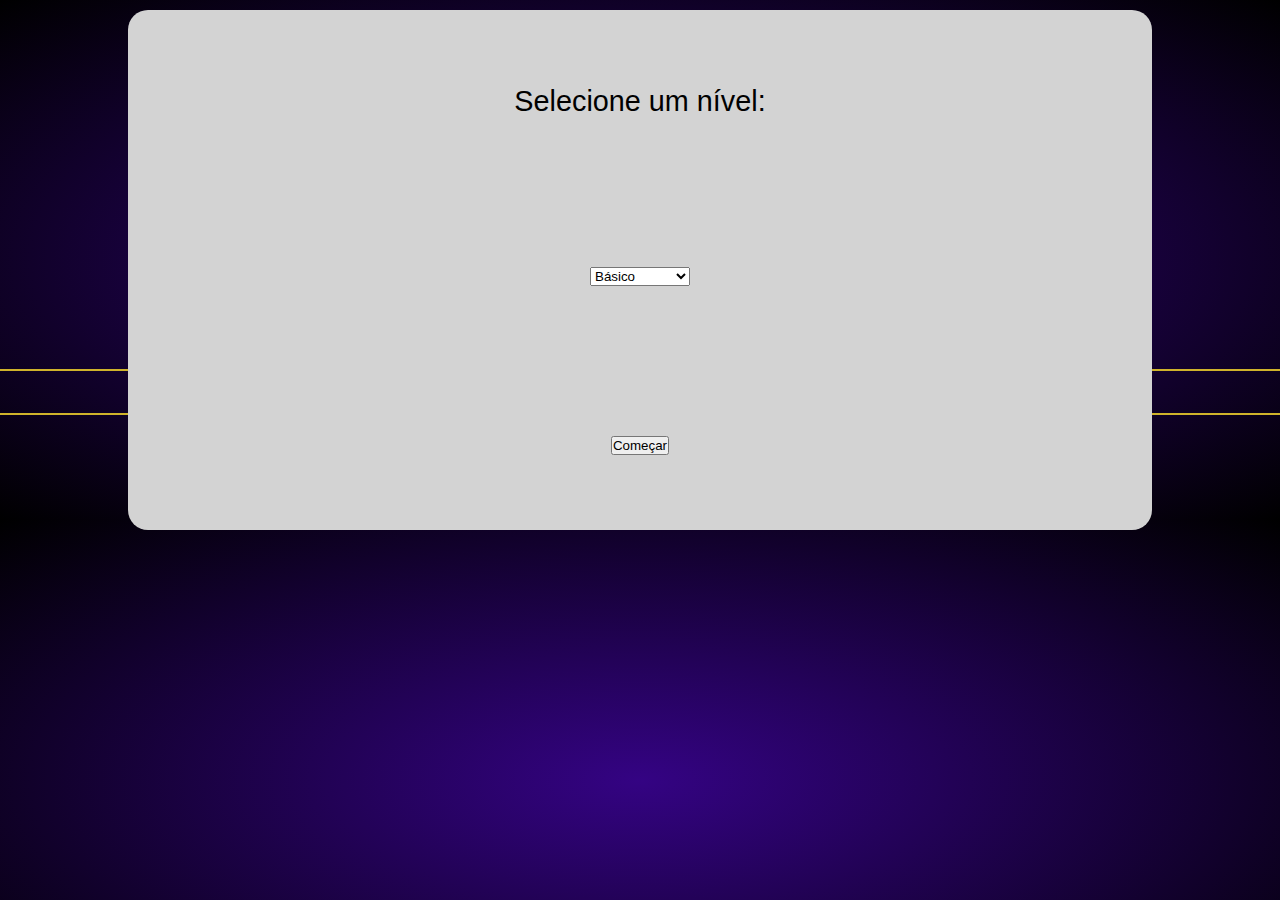
==== index.html @ a229a62e "Add files via upload" ====
<!DOCTYPE html>
<html>
<head>
	<meta charset="utf-8">
	<meta name="viewport" content="width=device-width, initial-scale=1">
	<title>English test</title>
	<link rel="stylesheet" type="text/css" href="style.css">
	<script src="script.js" defer></script>
</head>
<body>
	<main>
	  <div class="tela-inicial">
	  	<legend>Selecione um nível:</legend>
		<select name="categorias" class="categorias">
			<option value="geografia">Básico</option>
			<option value="ingles">Intermediário</option>
			<option value="historia">Avançado</option>
			<option value="quimica">Fluente</option>
		</select>
        <button class="btn-comecar">Começar</button>
	  </div>

	  <div class="container-jogo">
	  	<div class="pergunta">Pergunta</div>
      
	  	<div class="mostra-contador">15</div>

	  	<div class="qtde-respostas">
	  		<p>Corretas:</p>
			<div class="qtde-corretas">0</div>
			<p>Erradas:</p>
			<div class="qtde-erradas">0</div>
			<p>Não respondidas:</p>
			<div class="nao-respondidas">0</div>
	  	</div>

        <hr class="upper-line">
	  	<div class="container-opcoes">	
		  	<div class="opcao-a opcoes" onclick="checaResposta('A')">Opção A</div>
		  	<div class="opcao-b opcoes" onclick="checaResposta('B')">Opção B</div>
		  	<div class="opcao-c opcoes" onclick="checaResposta('C')">Opção C</div>
		  	<div class="opcao-d opcoes" onclick="checaResposta('D')">Opção D</div>
		</div>
		<hr class="lower-line">

	  </div>

	  <div class="tela-final" style="display: none;">
	  	<div class="msg-final">Mensagem final</div>
	  	<div class="corretas-final">corretas</div>
	  	<div class="erradas-final">erradas</div>
	  	<div class="nao-respond-final">nao respondidas</div>
	  	<button class="btn-reiniciar">Reiniciar</button>
	  </div>
    </main>
</body>
</html>
---- style.css ----
*{
	margin: 0;
	padding: 0;
	box-sizing: border-box;
	font-family: arial, Helvetica, sans-serif;
}

body{
	background-image: radial-gradient(#340383, #000);
}

.tela-inicial{
	font-size: 1.8rem;
	position: absolute;
	margin-left: 10%;
	width: 80%;
	height: 520px;
	display: flex;
	justify-content: space-around;
	flex-direction: column;
	align-items: center;
	background-color: lightgray;
	border-radius: 20px;
	z-index: 1;
}

.nome-jogador{
	text-align: center;
	font-size: 1.5rem;
	width: 35%;
	height: 45px;
}

.container-jogo{
	height: 500px;
	display: flex;
	flex-direction: column;
	align-items: center;
	justify-content: space-evenly;
	margin: 10px auto;
}

.modal-msg{
    width: 50%;
    height: 100px;
    display: flex;
    flex-direction: column;
    justify-content: center;
    border: 2px solid #92722F;
    background-color: #C1D435;
}

.mensagem{
	text-align: center;
	font-size: 1.5rem;
}

.pergunta{
	width: 75%;
	height: 50px;
	padding-top: 10px;
	color: #fff;
	text-align: center;
    border: 2px solid #CFB32B;
    border-radius: 20px;
    background-image: radial-gradient(#1B519E, #1B359E);
}

.qtde-respostas{
	color: aliceblue;
    display: flex;
    align-items: center;
    justify-content:space-evenly;
    width: 70%;
    height: 30px;
}

.qtde-corretas, .qtde-erradas, .nao-respondidas{
	color: #000;
	margin-right: 15px;
	width: 35px;
	text-align: center;
	padding-top: 4px;
	border: 1px solid #1B519E;
	border-radius: 5px;
	background-color: aliceblue;
}

.mostra-contador{
	font-weight: bold;
	font-size: 25px;
	padding-top: 10px;
	text-align: center;
	color: #fff;
    width: 55px;
    height: 55px;
    border: 2px solid #CFB32B; 
    border-radius: 50%;
    background-color: #1C7D22;
}

.container-opcoes{
	display: flex;
    flex-wrap: wrap;
    justify-content: center;
	width: 60%;
	height: 82px;
}

.upper-line{
	width: 100%;
	position: relative;
	z-index: -1;
	top: 13%;
	border: 1px solid #CFB32B;
}

.lower-line{
	width: 100%;
	position: relative;
	z-index: -1;
	bottom: 11%;
	border: 1px solid #CFB32B;
}

.opcoes{
	padding-top: 8px;
	width: 50%;
	height: 44px;
	text-align: center;
	color: #fff;
	background-image: radial-gradient(#1B519E, #1B359E);
	border: 2px solid #CFB32B;
	border-radius: 20px;
}

.tela-final{
	margin: 20px auto;
	position: relative;
	z-index: 1;
	bottom: 480px;
	width: 60%;
	height: 380px;
	background-image: linear-gradient(#1985FE, #1DBBC6);
	display: none;
	flex-direction: column;
	justify-content: space-evenly;
	align-items: center;
	border-radius: 20px;
	box-shadow: #000 3px 3px 5px;
}

.btn-reiniciar{
    width: 30%;
	height: 40px;
	border: none;
	background-color: #baff4b;
	border-radius: 10px;
	font-size: 1.2rem;
	font-weight: bold;
}
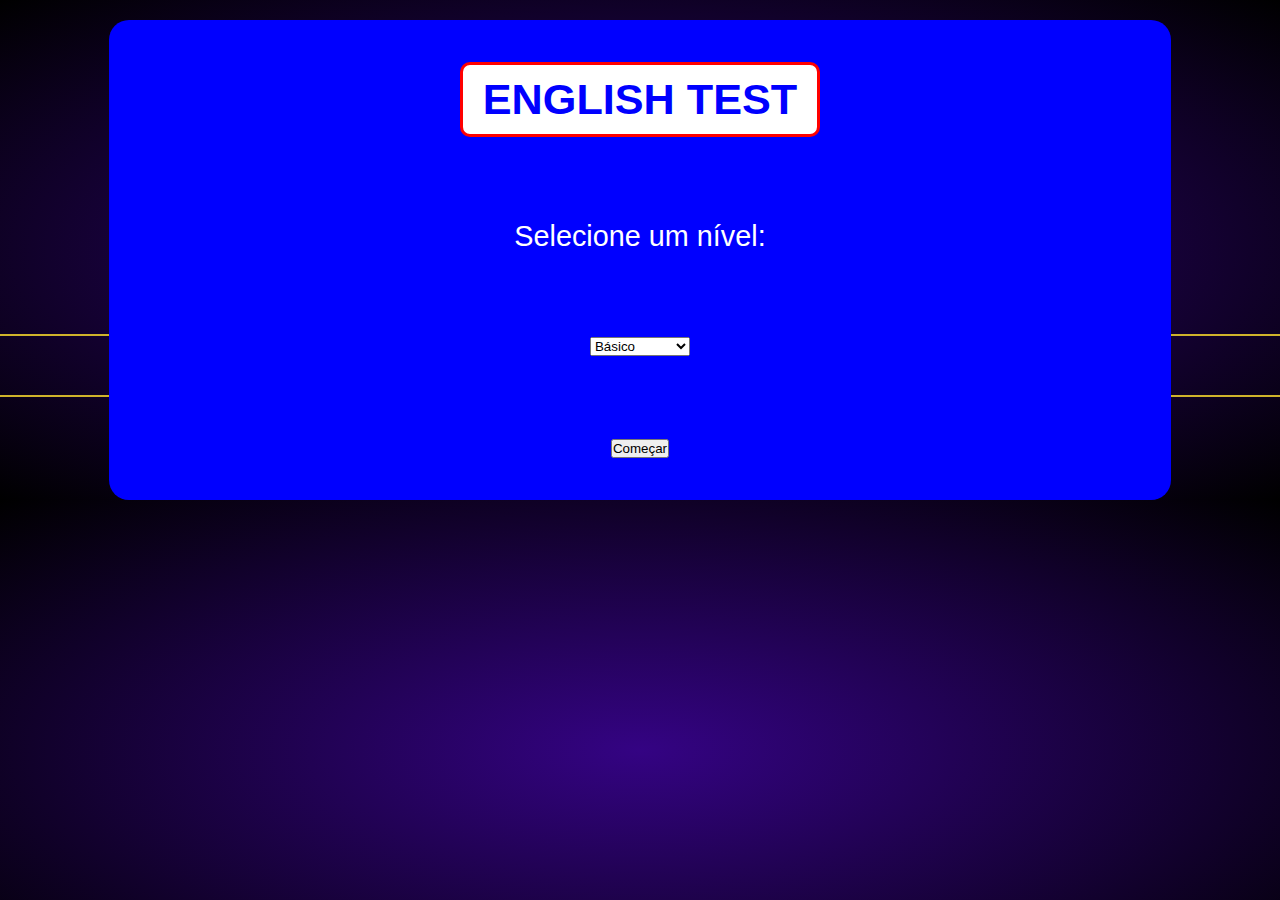
==== commit 902d6c7f: "Add files via upload" ====
--- a/index.html
+++ b/index.html
@@ -10,12 +10,13 @@
 <body>
 	<main>
 	  <div class="tela-inicial">
+	  	<h2>ENGLISH TEST</h2>
 	  	<legend>Selecione um nível:</legend>
 		<select name="categorias" class="categorias">
-			<option value="geografia">Básico</option>
-			<option value="ingles">Intermediário</option>
-			<option value="historia">Avançado</option>
-			<option value="quimica">Fluente</option>
+			<option value="basico">Básico</option>
+			<option value="intermediario">Intermediário</option>
+			<option value="avancado">Avançado</option>
+			<option value="fluente">Fluente</option>
 		</select>
         <button class="btn-comecar">Começar</button>
 	  </div>
@@ -24,15 +25,6 @@
 	  	<div class="pergunta">Pergunta</div>
       
 	  	<div class="mostra-contador">15</div>
-
-	  	<div class="qtde-respostas">
-	  		<p>Corretas:</p>
-			<div class="qtde-corretas">0</div>
-			<p>Erradas:</p>
-			<div class="qtde-erradas">0</div>
-			<p>Não respondidas:</p>
-			<div class="nao-respondidas">0</div>
-	  	</div>
 
         <hr class="upper-line">
 	  	<div class="container-opcoes">	
@@ -45,7 +37,7 @@
 
 	  </div>
 
-	  <div class="tela-final" style="display: none;">
+	  <div class="tela-final">
 	  	<div class="msg-final">Mensagem final</div>
 	  	<div class="corretas-final">corretas</div>
 	  	<div class="erradas-final">erradas</div>
--- a/style.css
+++ b/style.css
@@ -9,19 +9,37 @@
 	background-image: radial-gradient(#340383, #000);
 }
 
+main{
+	width: 100%;
+	position: relative;
+    display: flex;
+    justify-content: center;
+}
+
+
 .tela-inicial{
+	margin-top: 20px;
 	font-size: 1.8rem;
+	color: #fff;
 	position: absolute;
-	margin-left: 10%;
-	width: 80%;
-	height: 520px;
+    width: 83%;
+	height: 480px;
 	display: flex;
 	justify-content: space-around;
 	flex-direction: column;
 	align-items: center;
-	background-color: lightgray;
+	background-color: blue;
 	border-radius: 20px;
 	z-index: 1;
+	border-top-color: #D6400C;
+}
+
+.tela-inicial h2{
+	padding: 10px 20px;
+    border: 3px solid red;
+    color: blue;
+    background-color: #fff;
+    border-radius: 10px;
 }
 
 .nome-jogador{
@@ -32,12 +50,12 @@
 }
 
 .container-jogo{
+	width: 100%;
 	height: 500px;
 	display: flex;
 	flex-direction: column;
 	align-items: center;
 	justify-content: space-evenly;
-	margin: 10px auto;
 }
 
 .modal-msg{
@@ -56,8 +74,8 @@
 }
 
 .pergunta{
-	width: 75%;
-	height: 50px;
+	width: 80%;
+	height: 70px;
 	padding-top: 10px;
 	color: #fff;
 	text-align: center;
@@ -103,7 +121,7 @@
 	display: flex;
     flex-wrap: wrap;
     justify-content: center;
-	width: 60%;
+	width: 80%;
 	height: 82px;
 }
 
@@ -135,12 +153,11 @@
 }
 
 .tela-final{
-	margin: 20px auto;
-	position: relative;
+	margin-top: 20px;
+	position: absolute;
 	z-index: 1;
-	bottom: 480px;
-	width: 60%;
-	height: 380px;
+	width: 85%;
+	height: 450px;
 	background-image: linear-gradient(#1985FE, #1DBBC6);
 	display: none;
 	flex-direction: column;
@@ -159,3 +176,23 @@
 	font-size: 1.2rem;
 	font-weight: bold;
 }
+
+@media(max-width: 756px){
+	.tela-inicial, .tela-final{
+		margin: 0;
+		width: 95%;
+	}
+	.container-opcoes{
+		width: 95%;
+		height: 200px;
+	}
+	.opcoes{
+		width: 100%;
+	}
+	.pergunta{
+		width: 95%;
+	}
+	hr{
+		display: none;
+	}
+}
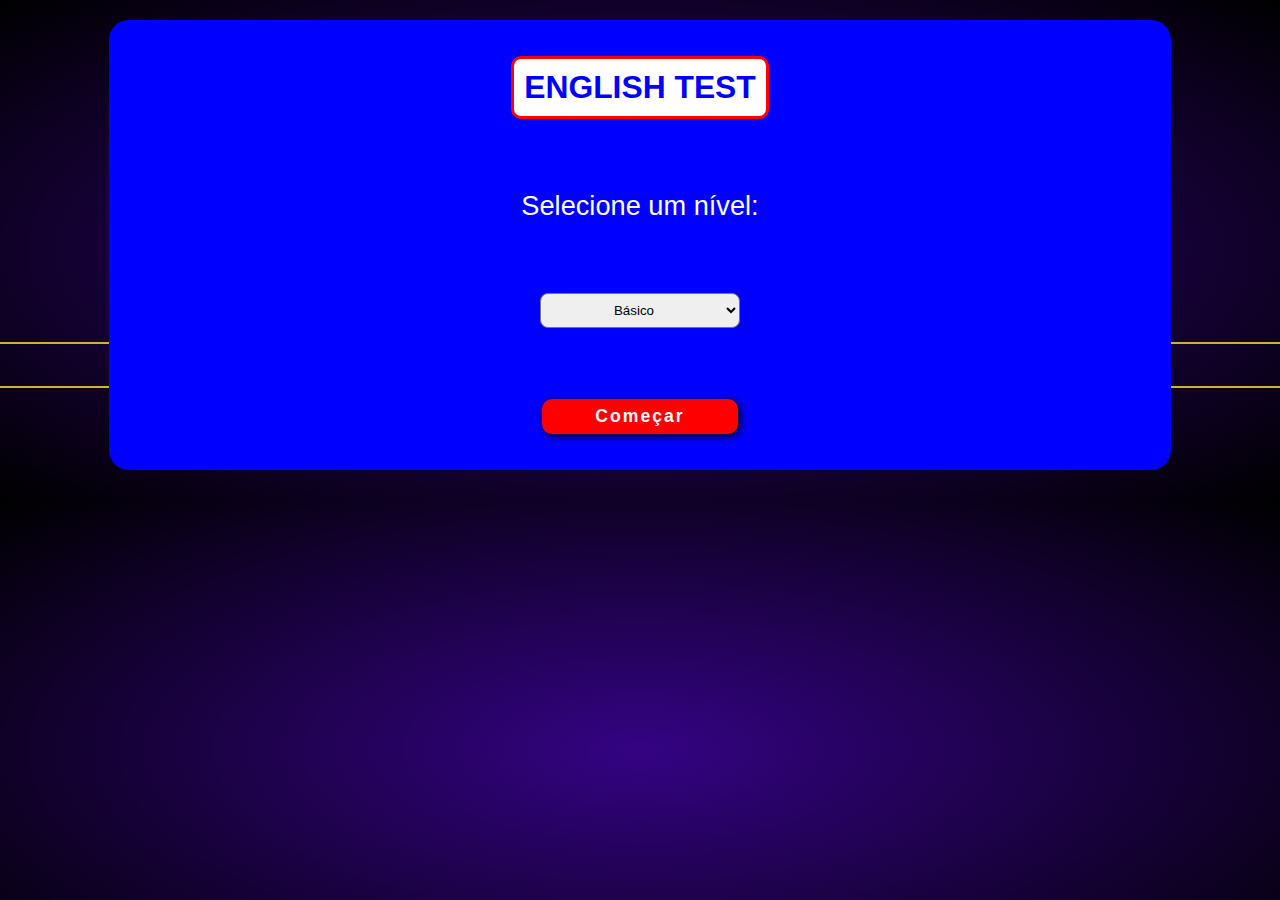
==== commit 080d71a5: "Add files via upload" ====
--- a/index.html
+++ b/index.html
@@ -10,7 +10,7 @@
 <body>
 	<main>
 	  <div class="tela-inicial">
-	  	<h2>ENGLISH TEST</h2>
+	  	<h3>ENGLISH TEST</h3>
 	  	<legend>Selecione um nível:</legend>
 		<select name="categorias" class="categorias">
 			<option value="basico">Básico</option>
@@ -24,7 +24,7 @@
 	  <div class="container-jogo">
 	  	<div class="pergunta">Pergunta</div>
       
-	  	<div class="mostra-contador">15</div>
+	  	<div class="mostra-contador">30</div>
 
         <hr class="upper-line">
 	  	<div class="container-opcoes">	
@@ -42,6 +42,7 @@
 	  	<div class="corretas-final">corretas</div>
 	  	<div class="erradas-final">erradas</div>
 	  	<div class="nao-respond-final">nao respondidas</div>
+	  	<div class="porcentagem">0%</div>
 	  	<button class="btn-reiniciar">Reiniciar</button>
 	  </div>
     </main>
--- a/style.css
+++ b/style.css
@@ -19,11 +19,11 @@
 
 .tela-inicial{
 	margin-top: 20px;
-	font-size: 1.8rem;
+	font-size: 1.7rem;
 	color: #fff;
 	position: absolute;
     width: 83%;
-	height: 480px;
+	height: 450px;
 	display: flex;
 	justify-content: space-around;
 	flex-direction: column;
@@ -34,12 +34,19 @@
 	border-top-color: #D6400C;
 }
 
-.tela-inicial h2{
-	padding: 10px 20px;
+.tela-inicial h3{
+	padding: 10px 10px;
     border: 3px solid red;
     color: blue;
     background-color: #fff;
     border-radius: 10px;
+}
+
+.categorias{
+    width: 200px;
+    height: 35px;
+    text-align: center;
+    border-radius: 8px;
 }
 
 .nome-jogador{
@@ -74,14 +81,15 @@
 }
 
 .pergunta{
+	font-weight: bold;
 	width: 80%;
-	height: 70px;
-	padding-top: 10px;
+	height: 75px;
+	padding: 20px 3px;
 	color: #fff;
 	text-align: center;
     border: 2px solid #CFB32B;
-    border-radius: 20px;
-    background-image: radial-gradient(#1B519E, #1B359E);
+    border-radius: 13px;
+    background-image: radial-gradient(#1B519E, #220C7C);
 }
 
 .qtde-respostas{
@@ -129,7 +137,7 @@
 	width: 100%;
 	position: relative;
 	z-index: -1;
-	top: 13%;
+	top: 14%;
 	border: 1px solid #CFB32B;
 }
 
@@ -137,19 +145,19 @@
 	width: 100%;
 	position: relative;
 	z-index: -1;
-	bottom: 11%;
+	bottom: 13%;
 	border: 1px solid #CFB32B;
 }
 
 .opcoes{
 	padding-top: 8px;
 	width: 50%;
-	height: 44px;
-	text-align: center;
-	color: #fff;
-	background-image: radial-gradient(#1B519E, #1B359E);
+	height: 48px;
+	text-align: center;
+	color: #fff;
+	background-image: radial-gradient(#1B359E, #1B519E);
 	border: 2px solid #CFB32B;
-	border-radius: 20px;
+	border-radius: 12px;
 }
 
 .tela-final{
@@ -157,7 +165,7 @@
 	position: absolute;
 	z-index: 1;
 	width: 85%;
-	height: 450px;
+	height: 440px;
 	background-image: linear-gradient(#1985FE, #1DBBC6);
 	display: none;
 	flex-direction: column;
@@ -167,8 +175,25 @@
 	box-shadow: #000 3px 3px 5px;
 }
 
+.btn-comecar{
+	font-weight: bold;
+	border: none;
+	box-shadow: 2px 2px 8px #000;
+	background-color: red;
+	color: #fff;
+	border-radius: 10px;
+	font-size: 1.1rem;
+	letter-spacing: 2px;
+	width: 196px;
+	height: 35px;
+}
+
+.porcentagem{
+	font-size: 1.4rem;
+}
+
 .btn-reiniciar{
-    width: 30%;
+    width: 196px;
 	height: 40px;
 	border: none;
 	background-color: #baff4b;
@@ -179,7 +204,7 @@
 
 @media(max-width: 756px){
 	.tela-inicial, .tela-final{
-		margin: 0;
+		margin-top: 10px;
 		width: 95%;
 	}
 	.container-opcoes{
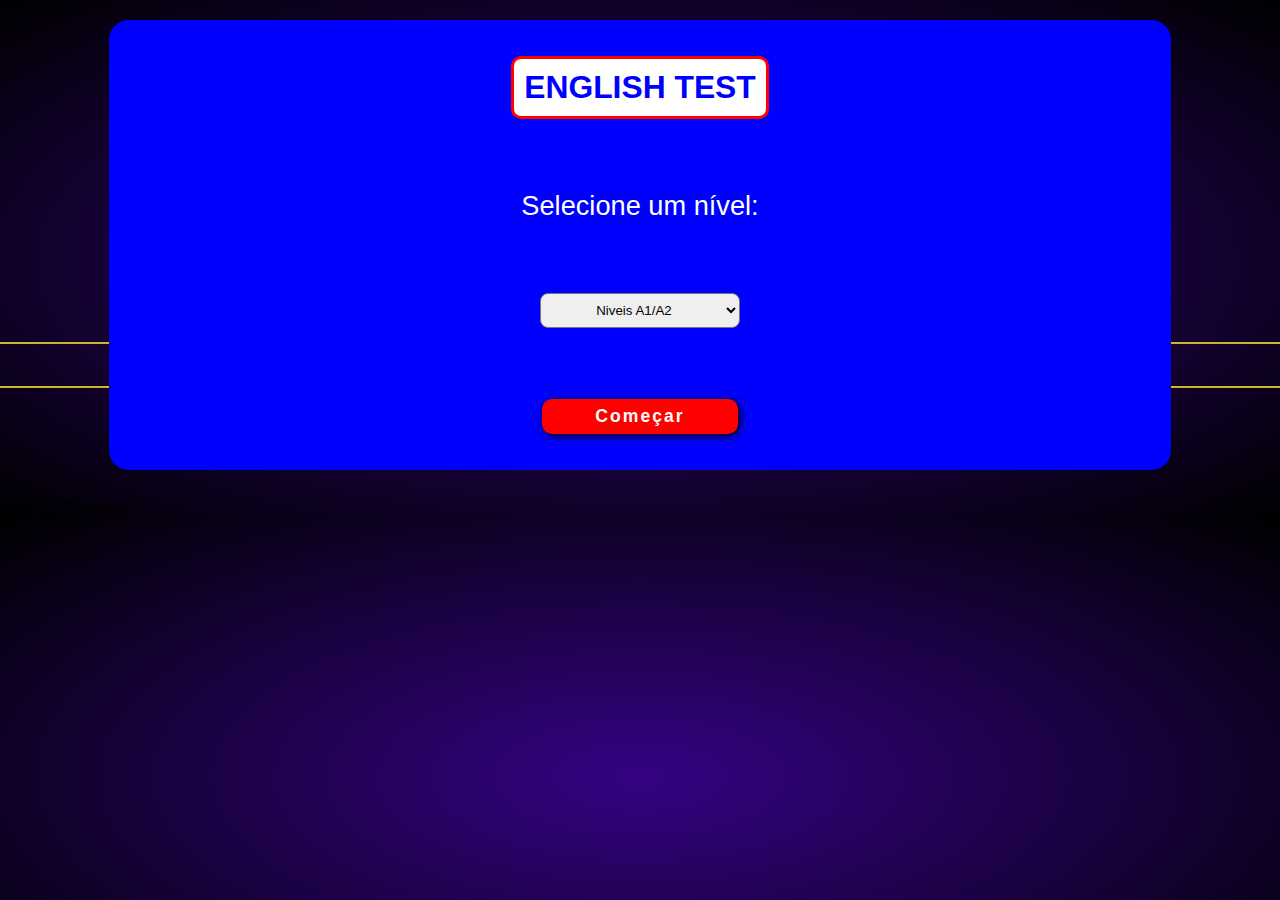
==== commit 640ac3d5: "Add files via upload" ====
--- a/index.html
+++ b/index.html
@@ -13,10 +13,10 @@
 	  	<h3>ENGLISH TEST</h3>
 	  	<legend>Selecione um nível:</legend>
 		<select name="categorias" class="categorias">
-			<option value="basico">Básico</option>
-			<option value="intermediario">Intermediário</option>
-			<option value="avancado">Avançado</option>
-			<option value="fluente">Fluente</option>
+			<option value="nivelA">Niveis A1/A2</option>
+			<option value="nivelB">Niveis B1/B2</option>
+			<option value="nivelC">Niveis C1/C2</option>
+			<option value="listening">Teste seu listening</option>
 		</select>
         <button class="btn-comecar">Começar</button>
 	  </div>
@@ -24,7 +24,7 @@
 	  <div class="container-jogo">
 	  	<div class="pergunta">Pergunta</div>
       
-	  	<div class="mostra-contador">30</div>
+	  	<div class="mostra-contador">60</div>
 
         <hr class="upper-line">
 	  	<div class="container-opcoes">	
@@ -46,5 +46,6 @@
 	  	<button class="btn-reiniciar">Reiniciar</button>
 	  </div>
     </main>
+    <footer> &copy; by Ely Carvalho</footer>
 </body>
 </html>--- a/style.css
+++ b/style.css
@@ -150,6 +150,7 @@
 }
 
 .opcoes{
+	cursor: pointer;
 	padding-top: 8px;
 	width: 50%;
 	height: 48px;
@@ -175,6 +176,11 @@
 	box-shadow: #000 3px 3px 5px;
 }
 
+.msg-final{
+	width: 90%;
+	height: 50px;
+}
+
 .btn-comecar{
 	font-weight: bold;
 	border: none;
@@ -209,10 +215,11 @@
 	}
 	.container-opcoes{
 		width: 95%;
-		height: 200px;
+		height: 230px;
 	}
 	.opcoes{
 		width: 100%;
+
 	}
 	.pergunta{
 		width: 95%;
